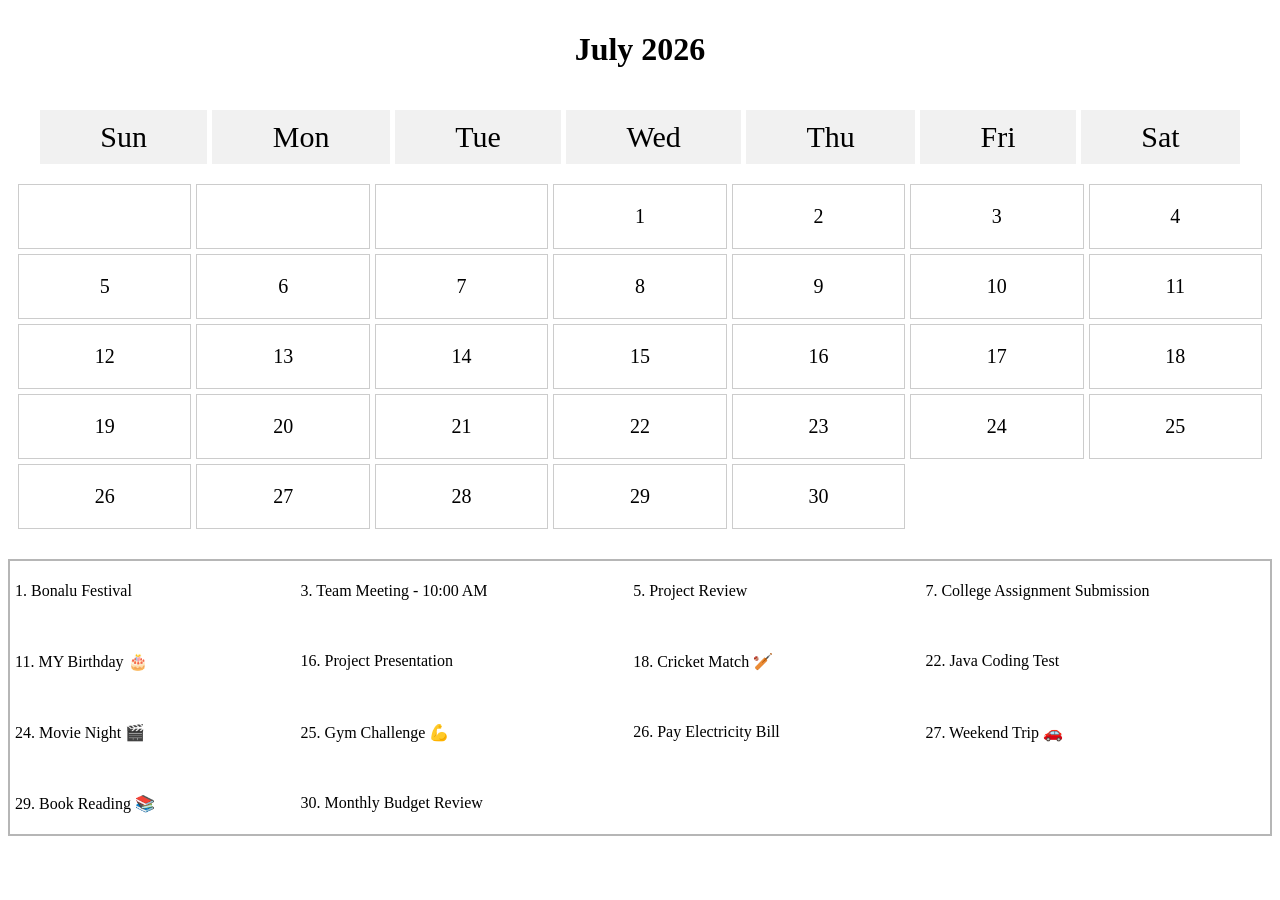
==== grid-calender.html @ da3bbeeb "Created an calender" ====
<!DOCTYPE html>
<head>
    <title> CALENDER </title>
    <meta name="viewport" content="width=device-width, initial-scale=1.0">
    <link rel="stylesheet" href="calender.css">
</head>
<body>
    <h1>July 2026</h1>
    <div class="container">
    <div>Sun</div>
    <div>Mon</div>
    <div>Tue</div>
    <div>Wed</div>
    <div>Thu</div>
    <div>Fri</div>
    <div>Sat</div>
</div>

  
<div class="numbers">
    <div></div> <!-- Sun -->
    <div></div> <!-- Mon -->
    <div></div> <!-- Tue -->

<div >
    1
</div>
<div>2</div>
<div>3</div>
<div>4</div>
<div>5</div>
<div>6</div>
<div>7</div>
<div>8</div>
<div>9</div>
<div>10</div>
<div>11 </div>
<div>12</div>
<div>13</div>
<div>14</div>
<div>15</div>
<div>16</div>
<div>17</div>
<div>18</div>
<div>19</div>
<div>20</div>
<div>21</div>
<div>22</div>
<div>23</div>
<div>24</div>
<div>25</div>
<div>26</div>
<div>27</div>
<div>28</div>
<div>29</div>
<div>30</div>
</div>
<div class="events">
    <p>1. Bonalu Festival</p>
<p>3. Team Meeting - 10:00 AM</p>
<p>5. Project Review</p>
<p>7. College Assignment Submission</p>
<p>11. MY Birthday 🎂</p>
<p>16. Project Presentation</p>
<p>18. Cricket Match 🏏</p>
<p>22. Java Coding Test</p>
<p>24. Movie Night 🎬</p>
<p>25. Gym Challenge 💪</p>
<p>26. Pay Electricity Bill</p>
<p>27. Weekend Trip 🚗</p>
<p>29. Book Reading 📚</p>
<p>30. Monthly Budget Review</p>
</div>
</body>
</html>
---- calender.css ----
.container {
  display: grid;
  grid-template-columns: auto auto auto auto auto auto auto;
  padding: 10px;
  gap: 5px;
    max-width:1200px;
    margin:auto;
}

body h1{
     position: sticky;
    top: 0;
    background-color: white;
    padding: 10px;
}
.container div:hover{
    cursor: pointer;
    background-color: rgb(160, 241, 241);
}
.container div {
  background-color: #f1f1f1;
  padding: 10px;
  font-size: 30px;
  text-align: center;
}
h1{
    text-align: center;
}
.numbers {
    display: grid;
    grid-template-columns: repeat(7, 1fr);
    gap: 5px;
    padding: 10px;
}

.numbers div {
    background-color: white;
    border: 1px solid #ccc;
    padding: 20px;
    text-align: center;
    font-size: 20px;
}

.numbers div:hover {
    background-color: lightblue;
    cursor: pointer;
}

.events{
    padding: 5px;
    display: grid;
    grid-template-columns: auto auto auto auto;
    border: 2px solid rgb(182, 182, 182);
    column-gap: 30px;
    row-gap: 20px;
    margin-top: 20px;
}
.events p:hover{
    cursor: pointer;
    background-color:lightblue ;
    width: 100%;
}
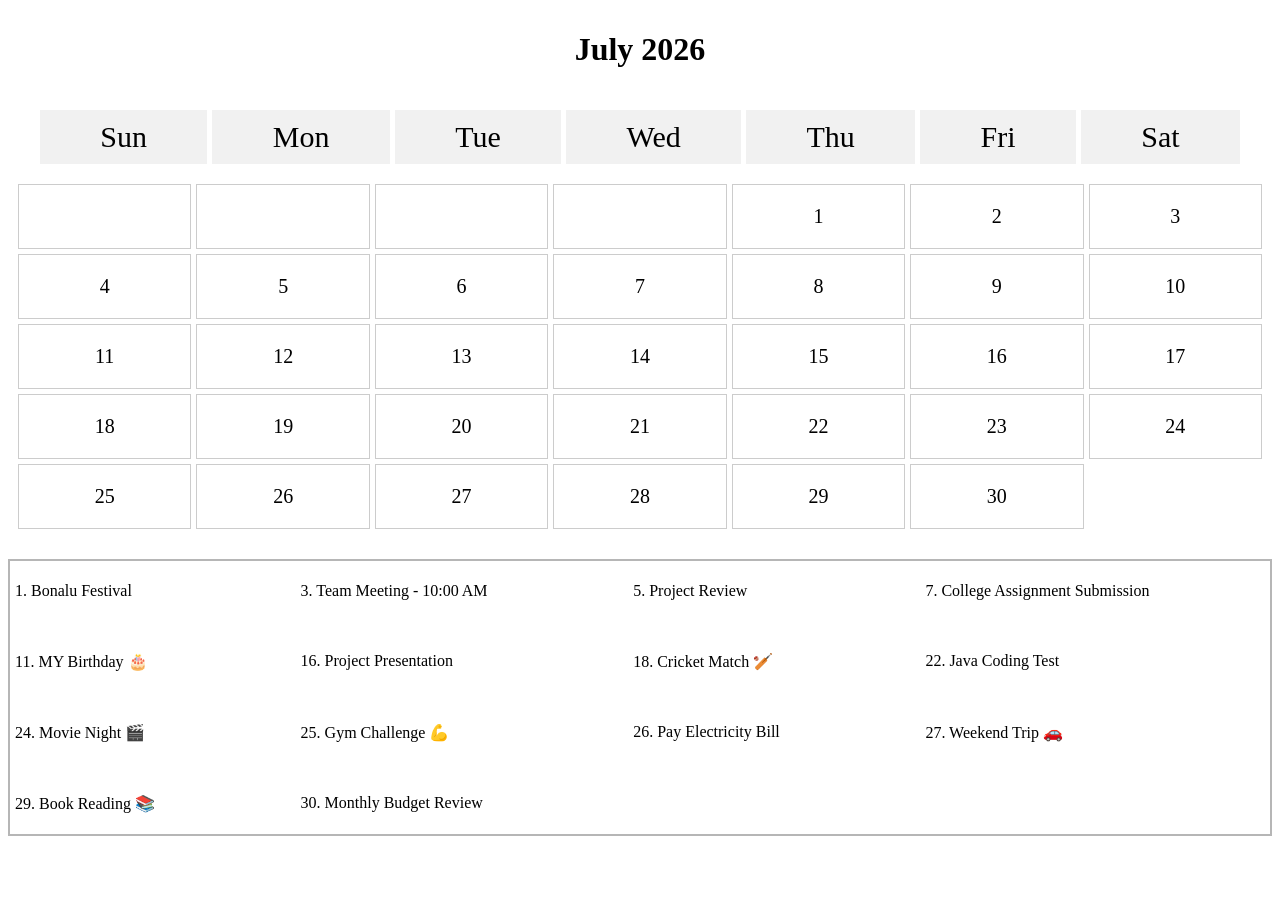
==== commit 798dace5: "initial commit" ====
--- a/grid-calender.html
+++ b/grid-calender.html
@@ -21,6 +21,7 @@
     <div></div> <!-- Sun -->
     <div></div> <!-- Mon -->
     <div></div> <!-- Tue -->
+    <div></div>
 
 <div >
     1
